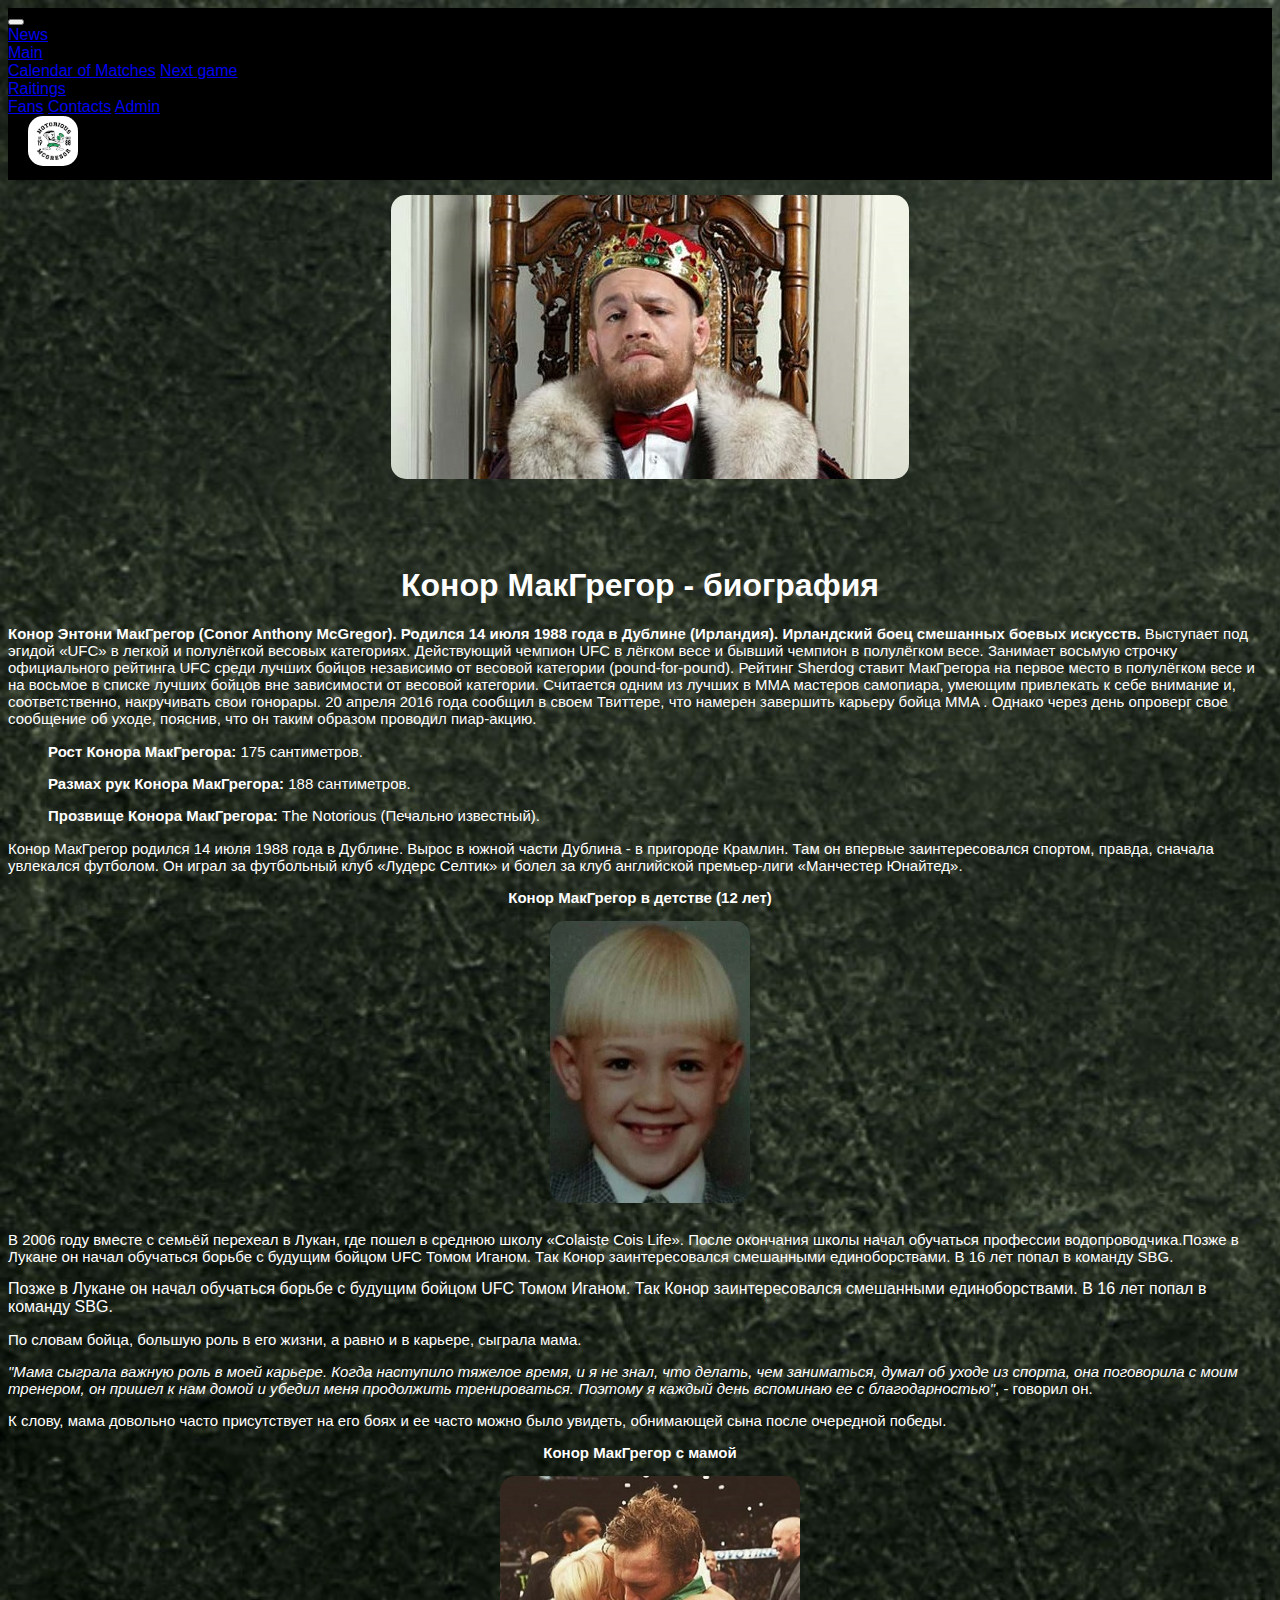
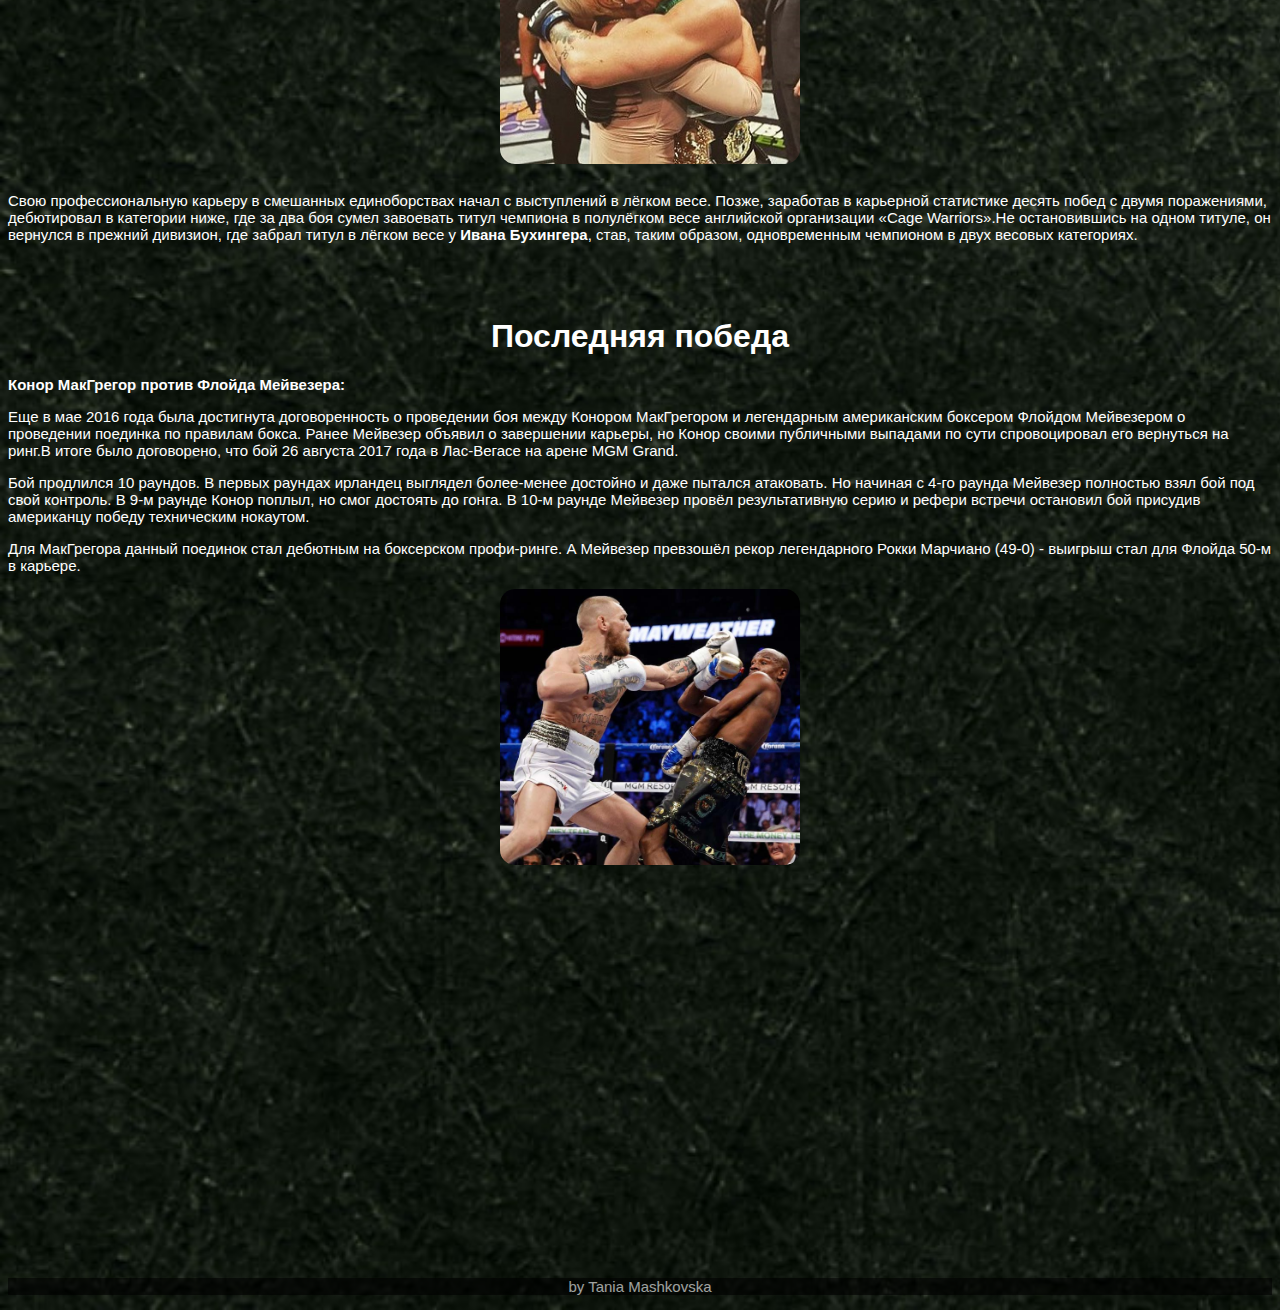
==== lab1/index.html @ 68cf2070 "Initial commit" ====
<!DOCTYPE html>
<html>
  <head>
    <meta charset="utf-8">
     <meta name="viewport" content="width=device-width, initial-scale=1, shrink-to-fit=no">
     <link rel="stylesheet" href="https://stackpath.bootstrapcdn.com/bootstrap/4.1.3/css/bootstrap.min.css" integrity="sha384-MCw98/SFnGE8fJT3GXwEOngsV7Zt27NXFoaoApmYm81iuXoPkFOJwJ8ERdknLPMO" crossorigin="anonymous">
    <title>Koнор МакГрегор фан сторінка</title>
    <link rel="stylesheet" type="text/css" href="styles.css">
      
  </head>
 
  <body>

    <nav class="navbar fixed-top navbar-expand-lg navbar-dark" style="background-color:black " style="opacity: 0.8">
            <a class="navbar-brand" href="#">
            

            <button class="navbar-toggler" type="button" data-toggle="collapse" data-target="#navbarNavAltMarkup"
                aria-controls="navbarNavAltMarkup" aria-expanded="false" aria-label="Toggle navigation">
                <span class="navbar-toggler-icon"></span>
            </button>
            <div class="collapse navbar-collapse" id="navbarNavAltMarkup">
                <div class="navbar-nav">
                    <a class="nav-item nav-link" href="D:/web/lab1/news.html">News</a>
                    <li class="nav-item dropdown">
                        <a class="nav-link dropdown-toggle" href="#" id="navbarDropdown" role="button"
                            data-toggle="dropdown" aria-haspopup="true" aria-expanded="false">
                            Main
                        </a>
                        <div class="dropdown-menu" aria-labelledby="navbarDropdown">
                            <a class="dropdown-item" href="D:/web/lab1/calendarsOfMatches.html">Calendar of Matches</a>
                            <a class="dropdown-item" href="#">Next game</a>
                            <div class="dropdown-divider"></div>
                            <a class="dropdown-item" href="#">Raitings</a>
                        </div>
                    </li>
                    <a class="nav-item nav-link" href="D:/web/lab1/fans.html">Fans</a>
                    <a class="nav-item nav-link" href="D:/web/lab1/contacts.html">Contacts</a>
                    <a class="nav-item nav-link" href="D:/web/lab1/admin.html">Admin</a>
                </div>
            </div>
            <div class="form-inline my-2 my-lg-0">
                <div class="logo"></div>
                <img src="logo.png" width="50" height="50"alt="logo"
            Main</a>
            </div>
        </nav>



  <p align="center"><img src="images/konor.jpg" alt="Conor McGregor"></p>
  <header> <h1 align="center"class="zagolovok">Конор МакГрегор - биография</h1>
  </header>
   
 <div class="container">
 <p>
   <strong>
     Конор Энтони МакГрегор (Conor Anthony McGregor). Родился 14 июля 1988 года в Дублине (Ирландия). Ирландский боец смешанных боевых искусств.
   </strong>
 
 Выступает под эгидой «UFC» в легкой и полулёгкой весовых категориях.
 Действующий чемпион UFC в лёгком весе и бывший чемпион в полулёгком весе.
 Занимает восьмую строчку официального рейтинга UFC среди лучших бойцов независимо от весовой категории (pound-for-pound).
 Рейтинг Sherdog ставит МакГрегора на первое место в полулёгком весе и на восьмое в списке лучших бойцов вне зависимости от весовой категории.
  Считается одним из лучших в MMA мастеров самопиара, умеющим привлекать к себе внимание и, соответственно, накручивать свои гонорары. 20 апреля 2016 года сообщил в своем Твиттере, что намерен завершить карьеру бойца MMA</a> . Однако через день опроверг свое сообщение об уходе, пояснив, что он таким образом проводил пиар-акцию.</p>
  <blockquote>
    <p><strong>Рост Конора МакГрегора:</strong> 175 сантиметров.</p>
    <p><strong>Размах рук Конора МакГрегора:</strong> 188 сантиметров.</p>
    <p><strong>Прозвище Конора МакГрегора:</strong> The Notorious (Печально известный).</p>
  </blockquote>
 
 <p>Конор МакГрегор родился 14 июля 1988 года в Дублине. Вырос в южной части Дублина - в пригороде Крамлин. Там он впервые заинтересовался спортом, правда, сначала увлекался футболом. Он играл за футбольный клуб «Лудерс Селтик» и болел за клуб английской премьер-лиги «Манчестер Юнайтед».</p>

 <p align="center">
  <strong>Конор МакГрегор в детстве (12 лет)</strong></p>
  <p align="center"><img  src="images/child.jpg" style="width:200px;" border="0" alt="Конор МакГрегор в детстве"></p>

  <p>В 2006 году вместе с семьёй перехеал в Лукан, где пошел в среднюю школу «Colaiste Cois Life». После окончания школы начал обучаться профессии водопроводчика.Позже в Лукане он начал обучаться борьбе с будущим бойцом UFC Томом Иганом. Так Конор заинтересовался смешанными единоборствами. В 16 лет попал в команду SBG.</p>
  Позже в Лукане он начал обучаться борьбе с будущим бойцом UFC Томом Иганом. Так Конор заинтересовался смешанными единоборствами. В 16 лет попал в команду SBG.
  <p>По словам бойца, большую роль в его жизни, а равно и в карьере, сыграла мама.</p>
  <p><em>"Мама сыграла важную роль в моей карьере. Когда наступило тяжелое время, и я не знал, что делать, чем заниматься, думал об уходе из спорта, она поговорила с моим тренером, он пришел к нам домой и убедил меня продолжить тренироваться. Поэтому я каждый день вспоминаю ее с благодарностью"</em>, - говорил он.</p>
  <p>К слову, мама довольно часто присутствует на его боях и ее часто можно было увидеть, обнимающей сына после очередной победы.</p>
  <p align="center"><strong>Конор МакГрегор с мамой</strong></p>
  <p align="center"><img  src="images/mum.jpg" style="width:300px;" border="0" alt="Конор МакГрегор и мама"></p>
  <p>Свою профессиональную карьеру в смешанных единоборствах начал с выступлений в лёгком весе. Позже, заработав в карьерной статистике десять побед с двумя поражениями, дебютировал в категории ниже, где за два боя сумел завоевать титул чемпиона в полулёгком весе английской организации «Cage Warriors».Не остановившись на одном титуле, он вернулся в прежний дивизион, где забрал титул в лёгком весе у <strong>Ивана Бухингера</strong>, став, таким образом, одновременным чемпионом в двух весовых категориях.</p>
<h1 align="center">Последняя победа</h1>
<p><strong>Конор МакГрегор против Флойда Мейвезера:</strong>
<p>Еще в мае 2016 года была достигнута договоренность о проведении боя между Конором МакГрегором и легендарным американским боксером Флойдом Мейвезером</a> о проведении поединка по правилам бокса. Ранее Мейвезер объявил о завершении карьеры, но Конор своими публичными выпадами по сути спровоцировал его вернуться на ринг.В итоге было договорено, что бой 26 августа 2017 года в Лас-Вегасе на арене MGM Grand.
<p>Бой продлился 10 раундов. В первых раундах ирландец выглядел более-менее достойно и даже пытался атаковать. Но начиная с 4-го раунда Мейвезер полностью взял бой под свой контроль. В 9-м раунде Конор поплыл, но смог достоять до гонга. В 10-м раунде Мейвезер провёл результативную серию и рефери встречи остановил бой присудив американцу победу техническим нокаутом.</p>
<p>Для МакГрегора данный поединок стал дебютным на боксерском профи-ринге. А Мейвезер превзошёл рекор легендарного Рокки Марчиано (49-0) - выигрыш стал для Флойда 50-м в карьере.</p>
<p align="center"><img src= "images/fight.jpg"style="width:300px; " border="0" alt="Конор МакГрегор vs Флойд Мейвезер"></p>
</div>
<script src="https://code.jquery.com/jquery-3.3.1.slim.min.js" integrity="sha384-q8i/X+965DzO0rT7abK41JStQIAqVgRVzpbzo5smXKp4YfRvH+8abtTE1Pi6jizo" crossorigin="anonymous"></script>
<script src="https://cdnjs.cloudflare.com/ajax/libs/popper.js/1.14.3/umd/popper.min.js" integrity="sha384-ZMP7rVo3mIykV+2+9J3UJ46jBk0WLaUAdn689aCwoqbBJiSnjAK/l8WvCWPIPm49" crossorigin="anonymous"></script>
<script src="https://stackpath.bootstrapcdn.com/bootstrap/4.1.3/js/bootstrap.min.js" integrity="sha384-ChfqqxuZUCnJSK3+MXmPNIyE6ZbWh2IMqE241rYiqJxyMiZ6OW/JmZQ5stwEULTy" crossorigin="anonymous"></script>
<div class="footer">
  <p>by Tania Mashkovska</p>
</div>
 
  </body>
</html>
---- lab1/styles.css ----
body{
	background-image: url(images/background.jpg); 
  background-size: cover;
  font-family: Arial;
  color: white;
  opacity: none;

}
ul{
  margin: 0px;
  padding: 0px;
  list-style:none;
   position: fixed;
   top:0;

}

ul li{
float: left;
width: 200px;
height: 40px;
background-color: black;
opacity: 0.8;
line-height: 40px;
text-align: center;
font-size: 20px;
color: white;
box-shadow: 0 0 10px rgba(0,0,0,0.5); 

}

ul li ul li{
  display: none;
}

ul li:hover ul li{
  display: block;

}

ul li a{
  text-decoration: none;
  color: white;
  display: block;
  border-right:1px solid #666;
}

ul li a:hover{
  background-color: green;
  border-right: 1px solid #666;
  -webkit-transform: scale(1.2);
  -ms-transform: scale(1.2);
  transform: scale(1.2);

}


img.conor{
	text-align: center;
	margin: 2em 5em 2em 0;
}
img{
	 margin-left: 20px; 
   margin-bottom: 10px; 
   border-radius: 15px

}
p {
  font-size: 15px;
 

}
.zagolovok{
  text-align: center;
}
.marquee{
width:100%;
white-space:nowrap;
overflow:hidden;
}
 
.marquee  {
color:white;
font-size:40px;
animation: marquee 5s  linear;
}
 
@keyframes marquee{
0%{transform: translateX(-100%);}
100%{transform: translateX(0)}
}

.footer {
    left: 0;
    bottom: 0;
    width: 100%;
    background-color: black;
    color: white;
    text-align: center;
    opacity: 0.6;
}
.all_text{
  margin-right: 200px;
  margin-left: 200px;
  background-color: black;
  opacity: 0.6;
}

table tr td{
  font-size: 25px;
}
table tr th{
  font-size: 30px;
}

h1{
  margin-top:75px;
}
nav ul img {
  animation-name: fadeIn;
  animation-duration: 10s;
  animation-fill-mode: both;
}
@keyframes fadeIn {
  0% {
    opacity: 0;
  }
  100% {
    opacity: 1;
  }
}
.footer{
  margin-top: 400px;
}
table td, th {
    padding: 3px;
    border: 1px solid #000; 
   }
   th {
    background: #afd792; 
    color: #333; 
   }
   tbody tr:hover {
    background: #f3bd48; 
    color: black; 
   }
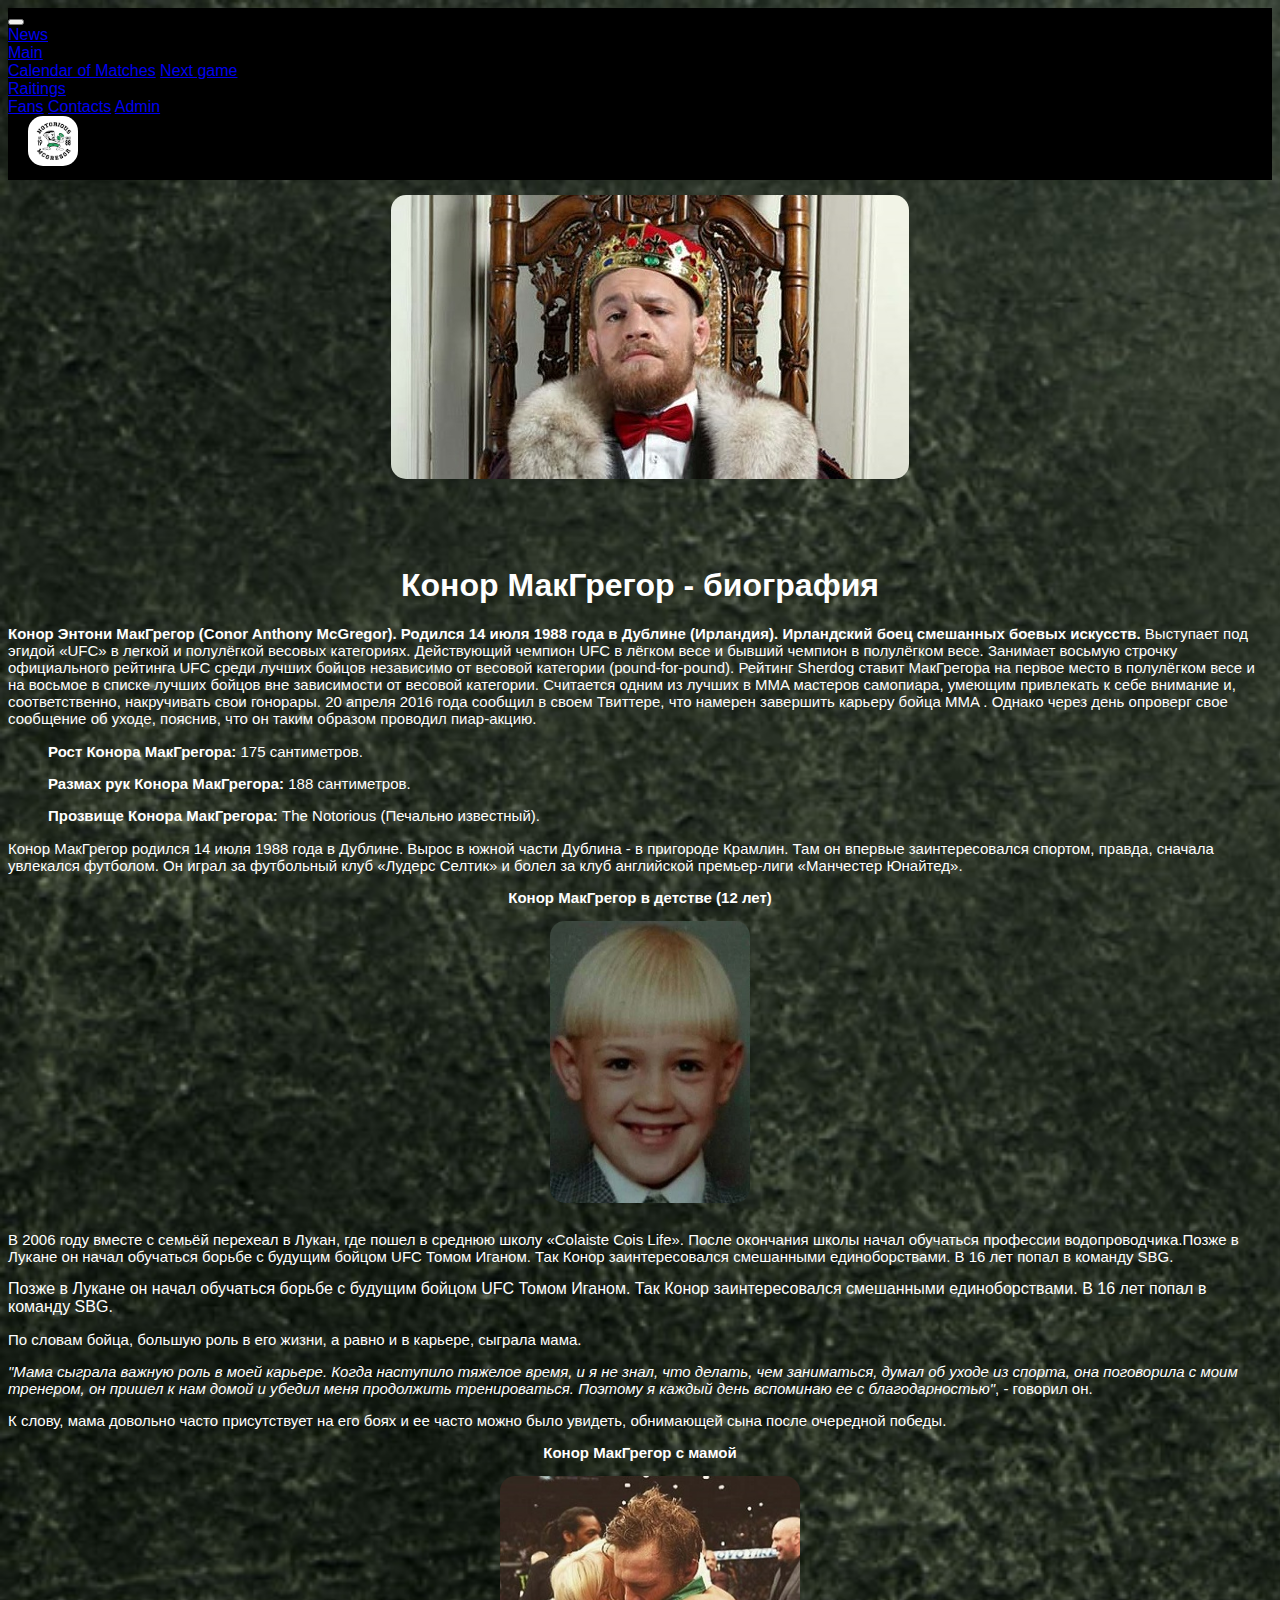
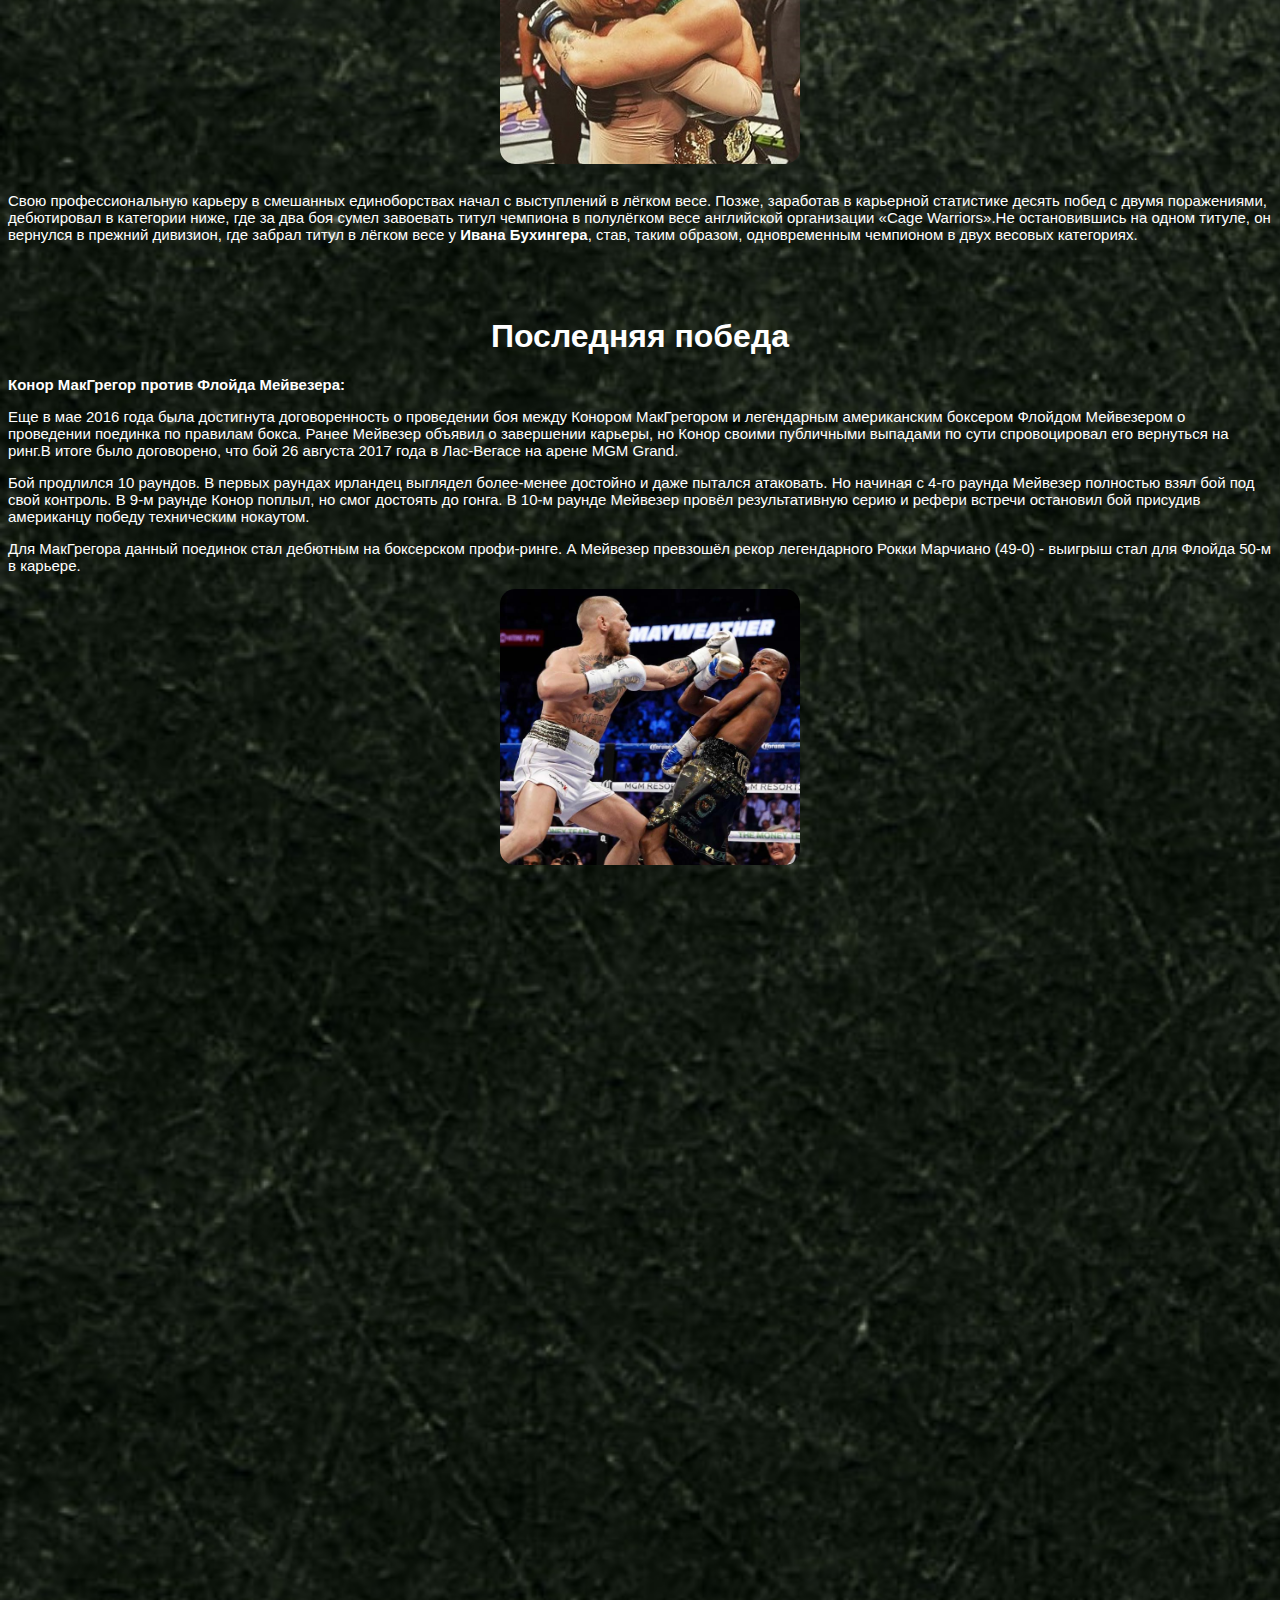
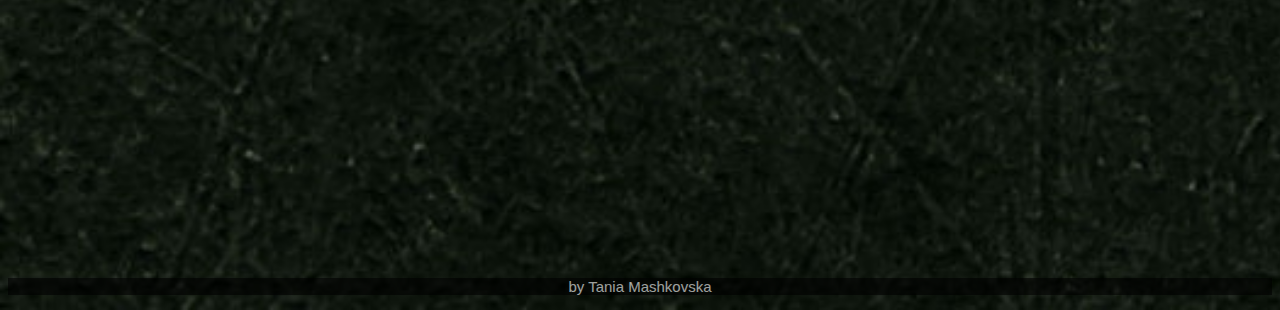
==== commit b731a5a4: "add lab 6-7" ====
--- a/lab1/index.html
+++ b/lab1/index.html
@@ -1,6 +1,7 @@
 <!DOCTYPE html>
-<html>
+<html manifest="manifest.appcashe">
   <head>
+
     <meta charset="utf-8">
      <meta name="viewport" content="width=device-width, initial-scale=1, shrink-to-fit=no">
      <link rel="stylesheet" href="https://stackpath.bootstrapcdn.com/bootstrap/4.1.3/css/bootstrap.min.css" integrity="sha384-MCw98/SFnGE8fJT3GXwEOngsV7Zt27NXFoaoApmYm81iuXoPkFOJwJ8ERdknLPMO" crossorigin="anonymous">
@@ -28,15 +29,15 @@
                             Main
                         </a>
                         <div class="dropdown-menu" aria-labelledby="navbarDropdown">
-                            <a class="dropdown-item" href="D:/web/lab1/calendarsOfMatches.html">Calendar of Matches</a>
+                            <a class="dropdown-item" href="calendarsOfMatches.html">Calendar of Matches</a>
                             <a class="dropdown-item" href="#">Next game</a>
                             <div class="dropdown-divider"></div>
                             <a class="dropdown-item" href="#">Raitings</a>
                         </div>
                     </li>
-                    <a class="nav-item nav-link" href="D:/web/lab1/fans.html">Fans</a>
-                    <a class="nav-item nav-link" href="D:/web/lab1/contacts.html">Contacts</a>
-                    <a class="nav-item nav-link" href="D:/web/lab1/admin.html">Admin</a>
+                    <a class="nav-item nav-link" href="fans.html">Fans</a>
+                    <a class="nav-item nav-link" href="contacts.html">Contacts</a>
+                    <a class="nav-item nav-link" href="admin.html">Admin</a>
                 </div>
             </div>
             <div class="form-inline my-2 my-lg-0">
--- a/lab1/styles.css
+++ b/lab1/styles.css
@@ -130,7 +130,7 @@
   }
 }
 .footer{
-  margin-top: 400px;
+  margin-top: 1000px;
 }
 table td, th {
     padding: 3px;
